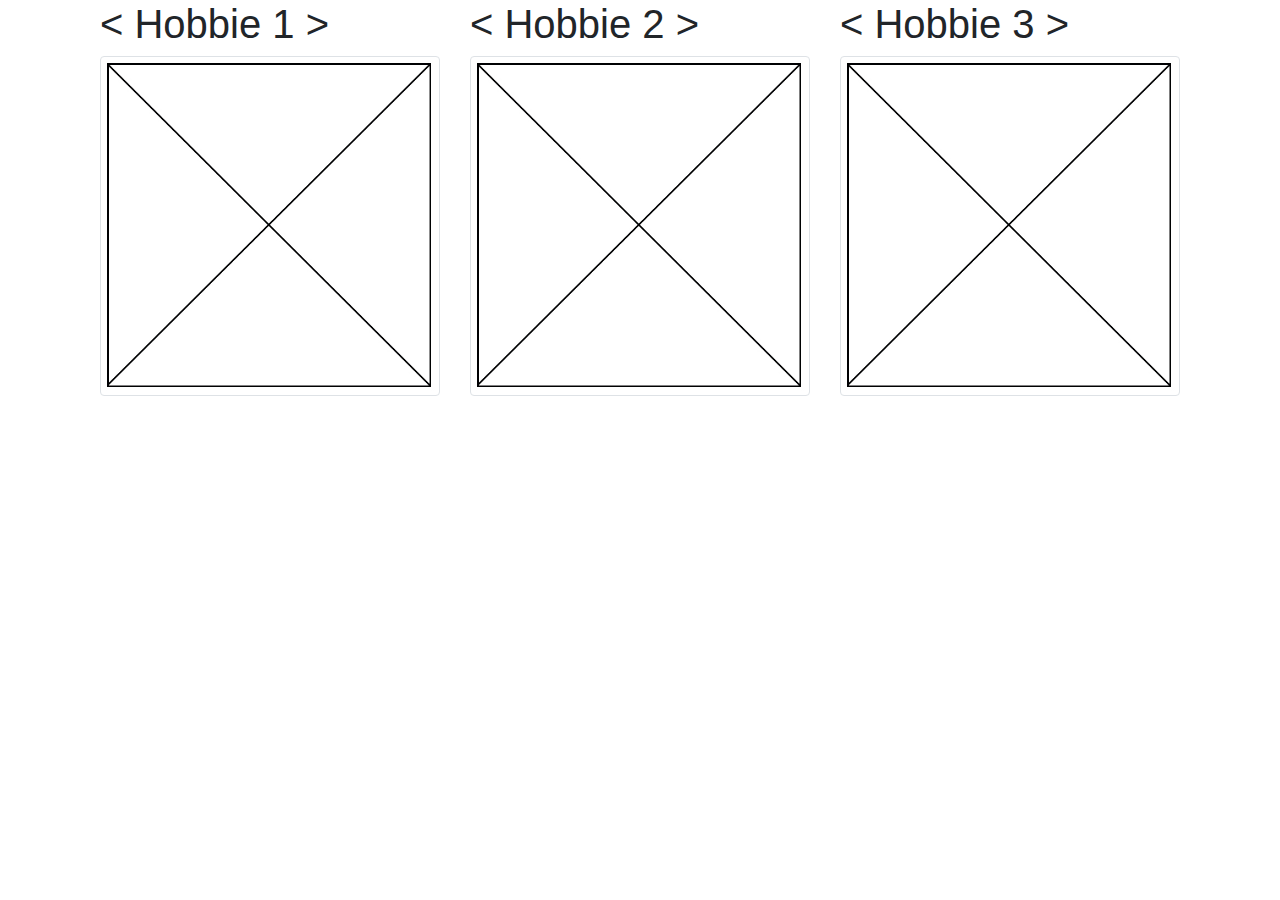
==== hobbies.html @ 8a679a7d "Style for index.html" ====
<!DOCTYPE html>
<html>
<head>
	<meta charset="utf-8">
    <meta name="viewport" content="width=device-width, initial-scale=1, shrink-to-fit=no">

	<link rel="stylesheet" href="https://stackpath.bootstrapcdn.com/bootstrap/4.4.1/css/bootstrap.min.css" integrity="sha384-Vkoo8x4CGsO3+Hhxv8T/Q5PaXtkKtu6ug5TOeNV6gBiFeWPGFN9MuhOf23Q9Ifjh" crossorigin="anonymous">
	<link rel="stylesheet" type="text/css" href="css/style.css">

	<title>Hobbies</title>
</head>
<body>
	<div class="container container-hobbies">
		<div class="row">
			<div class="col-md-4">
				<h1>< Hobbie 1 ></h1>
				<img src="img/image.jpg" alt="..." class="img-thumbnail">
			</div>
			<div class="col-md-4">
				<h1>< Hobbie 2 ></h1>
				<img src="img/image.jpg" alt="..." class="img-thumbnail">
			</div>
			<div class="col-md-4">
				<h1>< Hobbie 3 ></h1>
				<img src="img/image.jpg" alt="..." class="img-thumbnail">
			</div>
		</div>
	</div>
</body>
</html>
---- css/style.css ----
.row {
  margin: 0; }

.container-divs .about-me {
  background: #9ec3f4;
  margin-top: 5%;
  margin-bottom: 5%;
  border: 3px solid #020202;
  border-radius: 5px; }
  .container-divs .about-me .row {
    padding-top: 20px;
    padding-bottom: 20px; }

.container-divs .info {
  margin-bottom: 5px;
  font-size: 14px;
  color: #000; }

.container-divs .container-img .img-thumbnail {
  border: 2px solid #020202;
  border-radius: 0; }

.container-divs .study-ing {
  background: #9ec2c8;
  border: 3px solid #020202;
  border-radius: 5px; }
  .container-divs .study-ing .row {
    padding-top: 20px;
    padding-bottom: 20px; }

.container-divs .title {
  color: #151a21;
  font-weight: bold; }

.container-divs .container-links {
  margin-top: 3%;
  margin-bottom: 3%; }
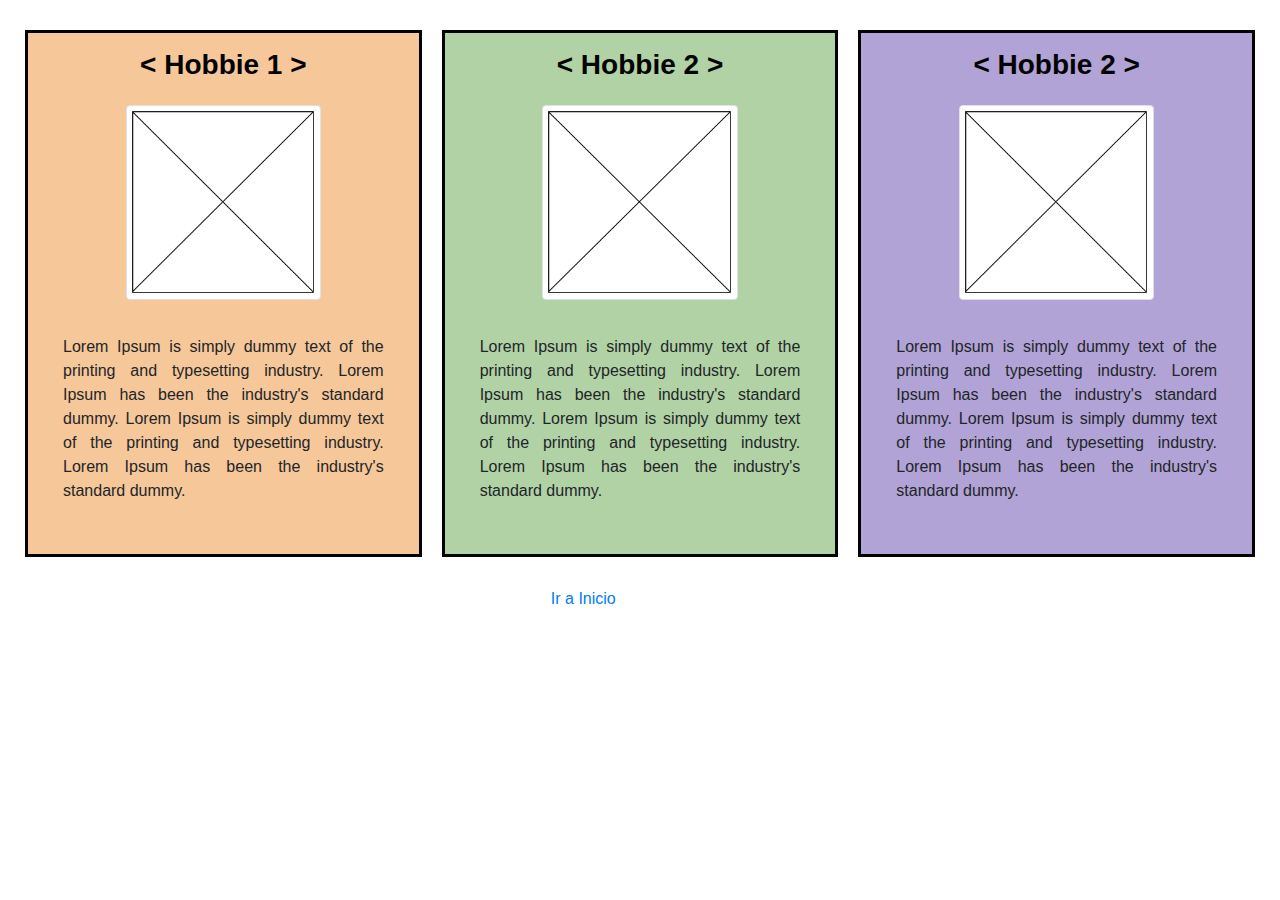
==== commit 8659d998: "page hobbies" ====
--- a/hobbies.html
+++ b/hobbies.html
@@ -5,25 +5,41 @@
     <meta name="viewport" content="width=device-width, initial-scale=1, shrink-to-fit=no">
 
 	<link rel="stylesheet" href="https://stackpath.bootstrapcdn.com/bootstrap/4.4.1/css/bootstrap.min.css" integrity="sha384-Vkoo8x4CGsO3+Hhxv8T/Q5PaXtkKtu6ug5TOeNV6gBiFeWPGFN9MuhOf23Q9Ifjh" crossorigin="anonymous">
-	<link rel="stylesheet" type="text/css" href="css/style.css">
+	<link rel="stylesheet" type="text/css" href="css/hobbies.css">
 
 	<title>Hobbies</title>
 </head>
 <body>
-	<div class="container container-hobbies">
+	<div class="container-fluid container-hobbies">
 		<div class="row">
-			<div class="col-md-4">
-				<h1>< Hobbie 1 ></h1>
-				<img src="img/image.jpg" alt="..." class="img-thumbnail">
+			<div class="hobbie hobbie-1">
+				<h3 class="hobbie-title">< Hobbie 1 ></h3>
+				<div class="container-img">
+					<img src="img/image.jpg" alt="..." class="img-thumbnail">
+				</div>
+				<p class="info">Lorem Ipsum is simply dummy text of the printing and typesetting industry. Lorem Ipsum has been the industry's standard dummy. Lorem Ipsum is simply dummy text of the printing and typesetting industry. Lorem Ipsum has been the industry's standard dummy.</p>
 			</div>
-			<div class="col-md-4">
-				<h1>< Hobbie 2 ></h1>
-				<img src="img/image.jpg" alt="..." class="img-thumbnail">
+			<div class="hobbie hobbie-2">
+				<h3 class="hobbie-title">< Hobbie 2 ></h3>
+				<div class="container-img">
+					<img src="img/image.jpg" alt="..." class="img-thumbnail">
+				</div>
+				<p class="info">Lorem Ipsum is simply dummy text of the printing and typesetting industry. Lorem Ipsum has been the industry's standard dummy. Lorem Ipsum is simply dummy text of the printing and typesetting industry. Lorem Ipsum has been the industry's standard dummy.</p>
 			</div>
-			<div class="col-md-4">
-				<h1>< Hobbie 3 ></h1>
-				<img src="img/image.jpg" alt="..." class="img-thumbnail">
+			<div class="hobbie hobbie-3">
+				<h3 class="hobbie-title">< Hobbie 2 ></h3>
+				<div class="container-img">
+					<img src="img/image.jpg" alt="..." class="img-thumbnail">
+				</div>
+				<p class="info">Lorem Ipsum is simply dummy text of the printing and typesetting industry. Lorem Ipsum has been the industry's standard dummy. Lorem Ipsum is simply dummy text of the printing and typesetting industry. Lorem Ipsum has been the industry's standard dummy.</p>
 			</div>
+		</div>
+	</div>
+	<div class="col-md-12 container-links">
+		<div class="row justify-content-center">
+			<div class="col-md-2 col-sm-2">
+		      <a href="index.html">Ir a Inicio</a>
+		    </div>
 		</div>
 	</div>
 </body>
--- a/css/hobbies.css
+++ b/css/hobbies.css
@@ -0,0 +1,33 @@
+.row {
+  margin: 0; }
+
+.container-hobbies {
+  margin-top: 30px;
+  margin-bottom: 30px; }
+  .container-hobbies .hobbie {
+    width: calc(33.333% - 20px);
+    margin-left: 10px;
+    margin-right: 10px;
+    border: 3px solid #020202; }
+    .container-hobbies .hobbie .hobbie-title {
+      text-align: center;
+      color: #020202;
+      font-weight: bold;
+      padding: 15px; }
+    .container-hobbies .hobbie .container-img {
+      text-align: center; }
+      .container-hobbies .hobbie .container-img .img-thumbnail {
+        width: 50%; }
+    .container-hobbies .hobbie .info {
+      padding: 35px;
+      text-align: justify; }
+    @media only screen and (max-width: 575.98px) {
+      .container-hobbies .hobbie {
+        width: 100%;
+        margin-bottom: 10px; } }
+  .container-hobbies .hobbie-1 {
+    background-color: #f6c799; }
+  .container-hobbies .hobbie-2 {
+    background-color: #b1d2a5; }
+  .container-hobbies .hobbie-3 {
+    background-color: #b1a3d5; }
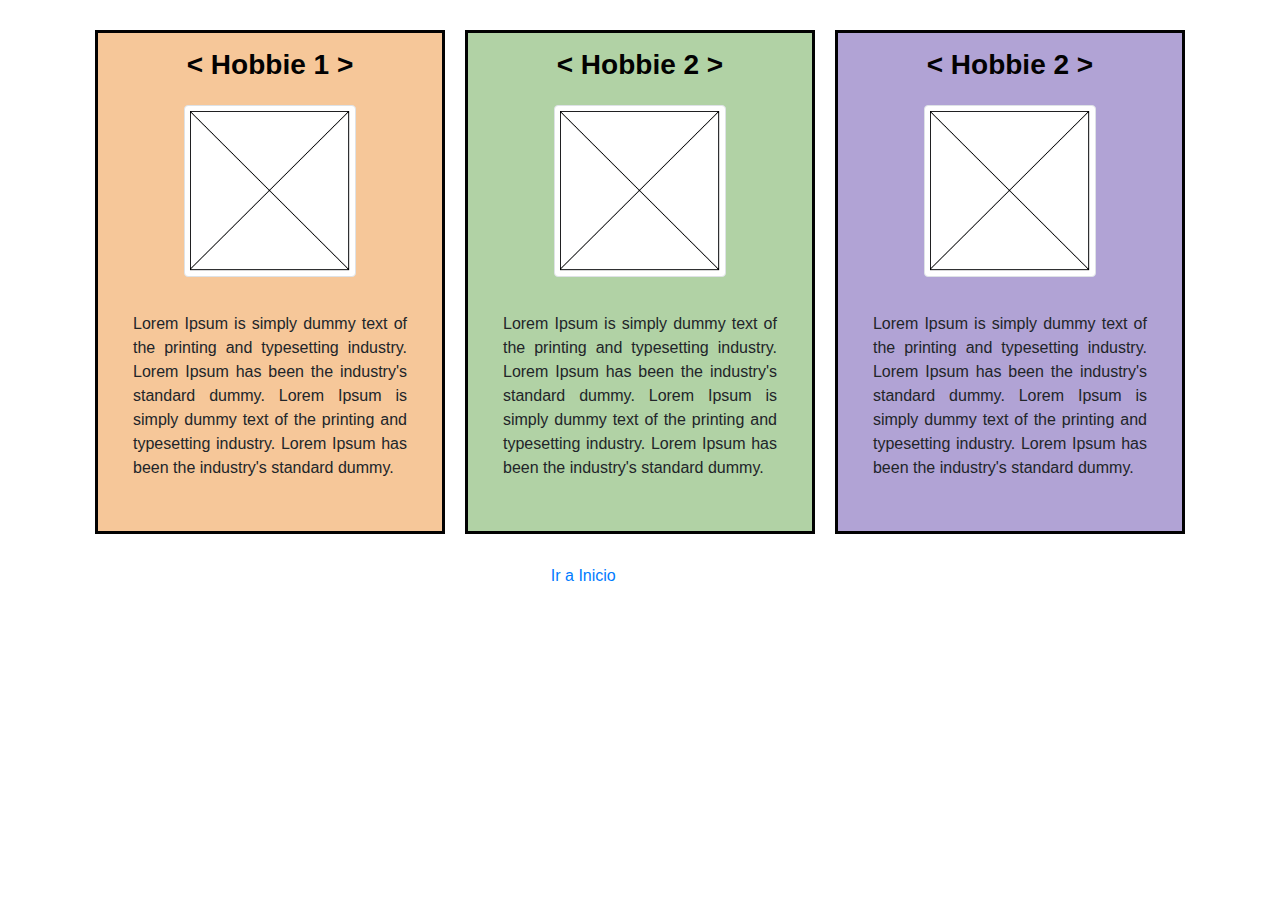
==== commit 3e19ce81: "add page family" ====
--- a/hobbies.html
+++ b/hobbies.html
@@ -10,7 +10,7 @@
 	<title>Hobbies</title>
 </head>
 <body>
-	<div class="container-fluid container-hobbies">
+	<div class="container container-hobbies">
 		<div class="row">
 			<div class="hobbie hobbie-1">
 				<h3 class="hobbie-title">< Hobbie 1 ></h3>
